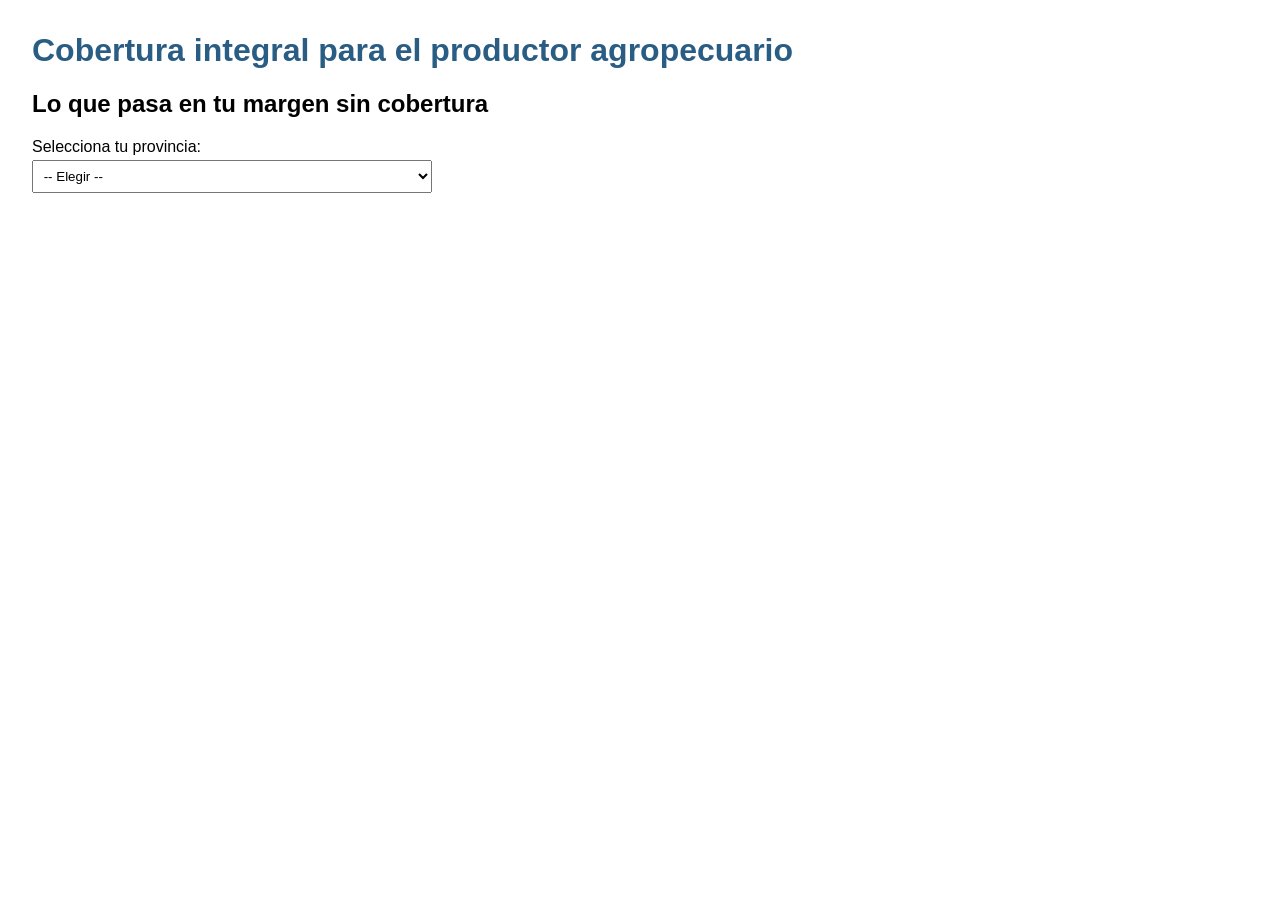
==== index.html @ 64c12e4f "Add interactive province data page" ====
<!DOCTYPE html>
<html lang="es">
<head>
    <meta charset="UTF-8">
    <title>Cobertura integral para el productor agropecuario</title>
    <style>
        body { font-family: Arial, sans-serif; margin: 2em; }
        h1 { color: #2a5d84; }
        label { display: block; margin-top: 1em; }
        select, input { padding: 0.5em; margin-top: 0.3em; width: 100%; max-width: 400px; }
        .form-group { margin-bottom: 1em; }
        .card { border: 1px solid #ddd; padding: 1em; margin-top: 1em; border-radius: 4px; max-width: 420px; background-color: #f9f9f9; }
    </style>
</head>
<body>
    <h1>Cobertura integral para el productor agropecuario</h1>
    <section>
        <h2>Lo que pasa en tu margen sin cobertura</h2>
        <label for="provincia">Selecciona tu provincia:</label>
        <select id="provincia">
            <option value="">-- Elegir --</option>
            <option value="Buenos Aires">Buenos Aires</option>
            <option value="Cordoba">Córdoba</option>
            <option value="Corrientes">Corrientes</option>
            <option value="Entre Rios">Entre Ríos</option>
            <option value="La Pampa">La Pampa</option>
            <option value="Salta">Salta</option>
            <option value="Santa Fe">Santa Fe</option>
            <option value="Santiago del Estero">Santiago del Estero</option>
        </select>
        <div id="datos" class="card" style="display: none;">
            <div class="form-group">
                <label for="cost">Costo (USD/ha)</label>
                <input type="number" id="cost" step="0.01"/>
            </div>
            <div class="form-group">
                <label for="maxYield">Rendimiento máximo (t/ha)</label>
                <input type="number" id="maxYield" step="0.01"/>
            </div>
            <div class="form-group">
                <label for="minYield">Rendimiento mínimo (t/ha)</label>
                <input type="number" id="minYield" step="0.01"/>
            </div>
            <div class="form-group">
                <label for="avgYield">Rendimiento promedio (t/ha)</label>
                <input type="number" id="avgYield" step="0.01"/>
            </div>
            <div class="form-group">
                <label for="sdYield">Desviación estándar del rendimiento (t/ha)</label>
                <input type="number" id="sdYield" step="0.01"/>
            </div>
        </div>
    </section>
    <script>
        const csvData = `province,cost (USD/ha),max yield (t/ha),min yield (t/ha),average yield (t/ha),stdev yield (t/ha)
Buenos Aires,848.265,3.19,1.84,2.71,0.44
Cordoba,833.715,3.44,1.45,2.84,0.49
Corrientes,744.96,2.66,1.2,2.03,0.47
Entre Rios,800.25,2.74,1.01,2.18,0.53
La Pampa,634.38,3.00,1.67,2.35,0.56
Salta,800.25,2.7,1.24,2.2,0.44
Santa Fe,1067.97,3.45,1.42,2.8,0.5
Santiago del Estero,791.52,3.36,1.12,2.63,0.68`;
        const data = {};
        csvData.trim().split('\n').slice(1).forEach(line => {
            const [province, cost, maxYield, minYield, avgYield, sdYield] = line.split(',');
            data[province.trim()] = {
                cost: parseFloat(cost),
                maxYield: parseFloat(maxYield),
                minYield: parseFloat(minYield),
                avgYield: parseFloat(avgYield),
                sdYield: parseFloat(sdYield)
            };
        });

        const select = document.getElementById('provincia');
        const datosDiv = document.getElementById('datos');
        const costInput = document.getElementById('cost');
        const maxYieldInput = document.getElementById('maxYield');
        const minYieldInput = document.getElementById('minYield');
        const avgYieldInput = document.getElementById('avgYield');
        const sdYieldInput = document.getElementById('sdYield');

        select.addEventListener('change', () => {
            const prov = select.value;
            if (data[prov]) {
                const info = data[prov];
                costInput.value = info.cost;
                maxYieldInput.value = info.maxYield;
                minYieldInput.value = info.minYield;
                avgYieldInput.value = info.avgYield;
                sdYieldInput.value = info.sdYield;
                datosDiv.style.display = 'block';
            } else {
                datosDiv.style.display = 'none';
            }
        });
    </script>
</body>
</html>
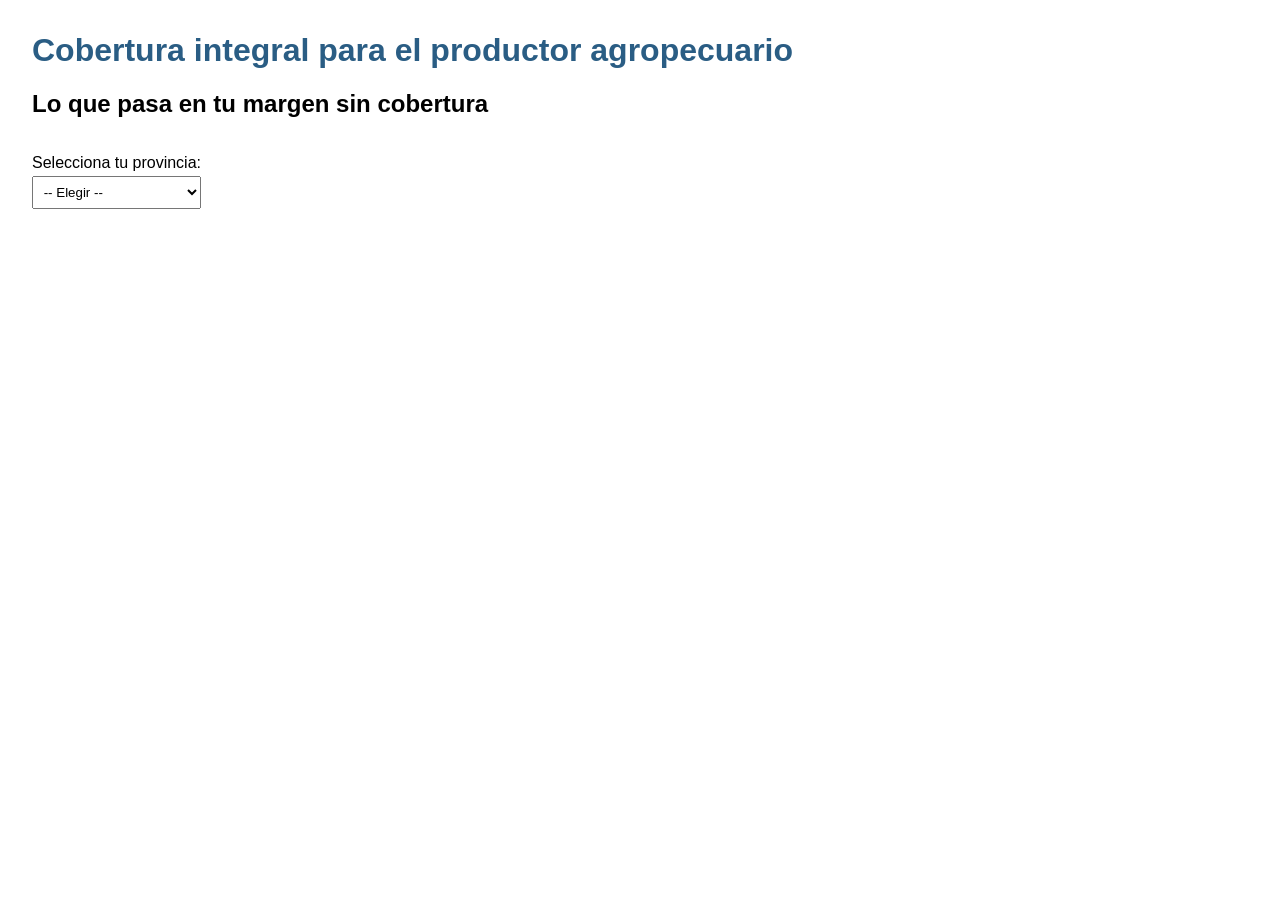
==== commit b3f02271: "Update page to load data from CSV" ====
--- a/index.html
+++ b/index.html
@@ -10,74 +10,71 @@
         select, input { padding: 0.5em; margin-top: 0.3em; width: 100%; max-width: 400px; }
         .form-group { margin-bottom: 1em; }
         .card { border: 1px solid #ddd; padding: 1em; margin-top: 1em; border-radius: 4px; max-width: 420px; background-color: #f9f9f9; }
+        .container { display: flex; gap: 2em; flex-wrap: wrap; align-items: flex-start; }
     </style>
 </head>
 <body>
     <h1>Cobertura integral para el productor agropecuario</h1>
     <section>
         <h2>Lo que pasa en tu margen sin cobertura</h2>
-        <label for="provincia">Selecciona tu provincia:</label>
-        <select id="provincia">
-            <option value="">-- Elegir --</option>
-            <option value="Buenos Aires">Buenos Aires</option>
-            <option value="Cordoba">Córdoba</option>
-            <option value="Corrientes">Corrientes</option>
-            <option value="Entre Rios">Entre Ríos</option>
-            <option value="La Pampa">La Pampa</option>
-            <option value="Salta">Salta</option>
-            <option value="Santa Fe">Santa Fe</option>
-            <option value="Santiago del Estero">Santiago del Estero</option>
-        </select>
-        <div id="datos" class="card" style="display: none;">
-            <div class="form-group">
-                <label for="cost">Costo (USD/ha)</label>
-                <input type="number" id="cost" step="0.01"/>
+        <div class="container">
+            <div>
+                <label for="provincia">Selecciona tu provincia:</label>
+                <select id="provincia">
+                    <option value="">-- Elegir --</option>
+                    <option value="Buenos Aires">Buenos Aires</option>
+                    <option value="Cordoba">Córdoba</option>
+                    <option value="Corrientes">Corrientes</option>
+                    <option value="Entre Rios">Entre Ríos</option>
+                    <option value="La Pampa">La Pampa</option>
+                    <option value="Salta">Salta</option>
+                    <option value="Santa Fe">Santa Fe</option>
+                    <option value="Santiago del Estero">Santiago del Estero</option>
+                </select>
             </div>
-            <div class="form-group">
-                <label for="maxYield">Rendimiento máximo (t/ha)</label>
-                <input type="number" id="maxYield" step="0.01"/>
-            </div>
-            <div class="form-group">
-                <label for="minYield">Rendimiento mínimo (t/ha)</label>
-                <input type="number" id="minYield" step="0.01"/>
-            </div>
-            <div class="form-group">
-                <label for="avgYield">Rendimiento promedio (t/ha)</label>
-                <input type="number" id="avgYield" step="0.01"/>
-            </div>
-            <div class="form-group">
-                <label for="sdYield">Desviación estándar del rendimiento (t/ha)</label>
-                <input type="number" id="sdYield" step="0.01"/>
+            <div id="datos" class="card" style="display: none;">
+                <div class="form-group">
+                    <label for="cost">Costo (USD/ha)</label>
+                    <input type="number" id="cost" step="0.01"/>
+                </div>
+                <div class="form-group">
+                    <label for="avgYield">Rendimiento esperado (t/ha)</label>
+                    <input type="number" id="avgYield" step="0.01"/>
+                </div>
+                <div class="form-group">
+                    <label for="sdYield">Desviación estándar del rendimiento (t/ha)</label>
+                    <input type="number" id="sdYield" step="0.01"/>
+                </div>
             </div>
         </div>
     </section>
     <script>
-        const csvData = `province,cost (USD/ha),max yield (t/ha),min yield (t/ha),average yield (t/ha),stdev yield (t/ha)
-Buenos Aires,848.265,3.19,1.84,2.71,0.44
-Cordoba,833.715,3.44,1.45,2.84,0.49
-Corrientes,744.96,2.66,1.2,2.03,0.47
-Entre Rios,800.25,2.74,1.01,2.18,0.53
-La Pampa,634.38,3.00,1.67,2.35,0.56
-Salta,800.25,2.7,1.24,2.2,0.44
-Santa Fe,1067.97,3.45,1.42,2.8,0.5
-Santiago del Estero,791.52,3.36,1.12,2.63,0.68`;
         const data = {};
-        csvData.trim().split('\n').slice(1).forEach(line => {
-            const [province, cost, maxYield, minYield, avgYield, sdYield] = line.split(',');
-            data[province.trim()] = {
-                cost: parseFloat(cost),
-                maxYield: parseFloat(maxYield),
-                minYield: parseFloat(minYield),
-                avgYield: parseFloat(avgYield),
-                sdYield: parseFloat(sdYield)
-            };
-        });
+
+        function parseCSV(text) {
+            const lines = text.trim().split('\n');
+            lines.slice(1).forEach(line => {
+                const [province, cost, avgYield, sdYield] = line.split(',');
+                data[province.trim()] = {
+                    cost: parseFloat(cost),
+                    avgYield: parseFloat(avgYield),
+                    sdYield: parseFloat(sdYield)
+                };
+            });
+        }
+
+        fetch('datos_prov.csv')
+            .then(r => r.text())
+            .then(t => {
+                if (t.charCodeAt(0) === 0xFEFF) {
+                    t = t.slice(1);
+                }
+                parseCSV(t);
+            });
 
         const select = document.getElementById('provincia');
         const datosDiv = document.getElementById('datos');
         const costInput = document.getElementById('cost');
-        const maxYieldInput = document.getElementById('maxYield');
-        const minYieldInput = document.getElementById('minYield');
         const avgYieldInput = document.getElementById('avgYield');
         const sdYieldInput = document.getElementById('sdYield');
 
@@ -86,8 +83,6 @@
             if (data[prov]) {
                 const info = data[prov];
                 costInput.value = info.cost;
-                maxYieldInput.value = info.maxYield;
-                minYieldInput.value = info.minYield;
                 avgYieldInput.value = info.avgYield;
                 sdYieldInput.value = info.sdYield;
                 datosDiv.style.display = 'block';
@@ -95,6 +90,19 @@
                 datosDiv.style.display = 'none';
             }
         });
+
+        [costInput, avgYieldInput, sdYieldInput].forEach(inp => {
+            inp.addEventListener('change', () => {
+                const prov = select.value;
+                if (data[prov]) {
+                    data[prov] = {
+                        cost: parseFloat(costInput.value),
+                        avgYield: parseFloat(avgYieldInput.value),
+                        sdYield: parseFloat(sdYieldInput.value)
+                    };
+                }
+            });
+        });
     </script>
 </body>
 </html>
